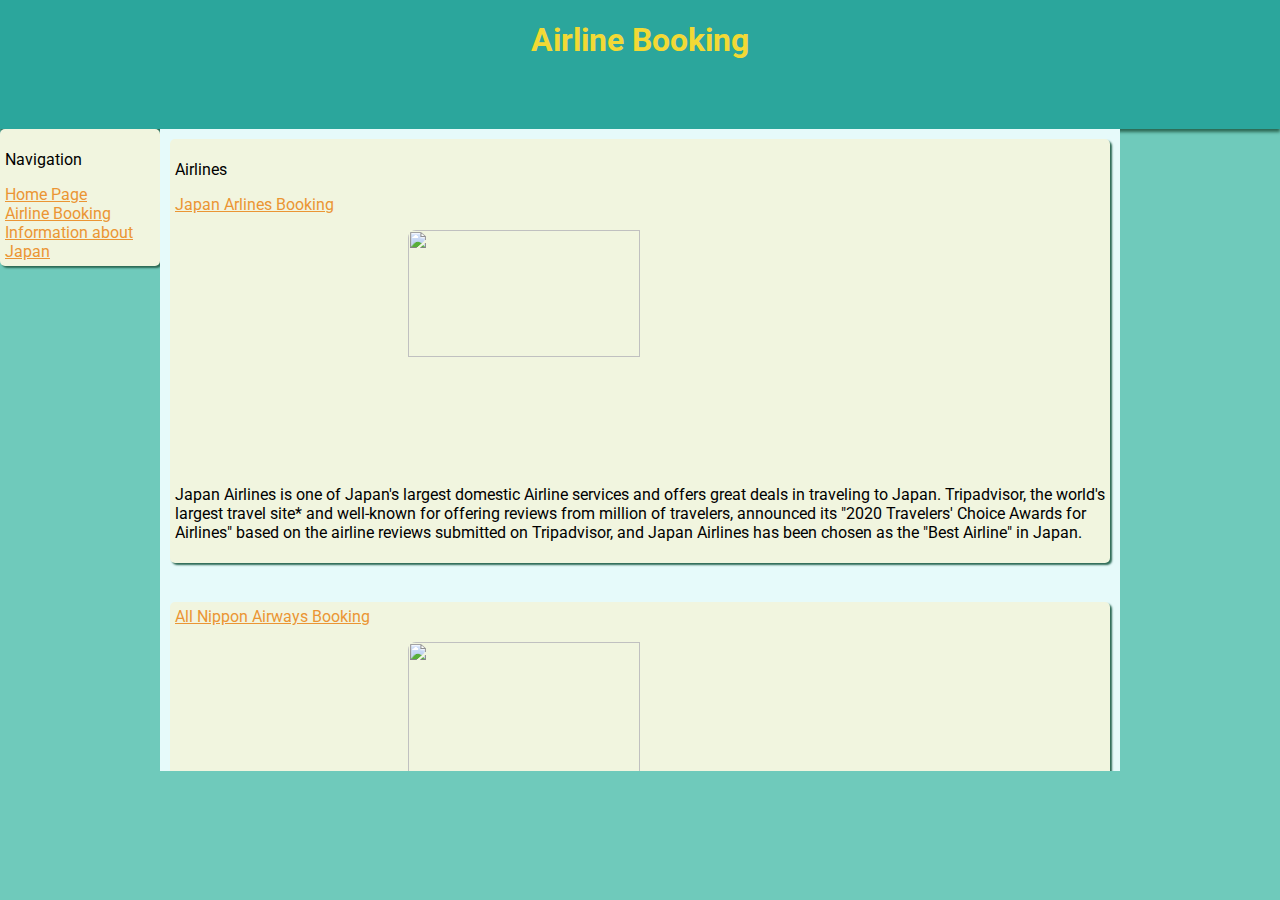
==== Final_Website_Project/Final_Website_Project/Airlines_html.html @ a7084729 "My code for Resume" ====
<!DOCTYPE html>
<html>
    <head>
        <meta name="viewport" content="width=device-width, initial-scale=1.0">
        <link rel="stylesheet" href="stylesheet.css">
        <link href="http://fonts.googleapis.com/css?family=Roboto" rel="stylesheet" type="text/css">
        <title>Arline Booking</title>
    </head>
    <body>
       <div class="container">
           <div class="header">
               <h1>Airline Booking</h1>
               </div>
               <div class="left-sidenav">
                   <div class="card">
                <p>Navigation</p>
                <a href="D:\Final_Website_Project/index_html.html">Home Page</a>
                <br>
                <a href="D:\Final_Website_Project/Airlines_html.html">Airline Booking</a>
                <br>
                <a href="D:\Final_Website_Project\Japan_Information_html.html">Information about Japan</a>
                   </div>
                 </div>
            <div class="main-content">
                <div class="card">
                <p>Airlines</p>
               <a href="https://www.jal.co.jp/ar/en/">Japan Arlines Booking</a>
               <p><img src="D:\Final_Website_Project\Images\b-jal-a-20191228.jpg" width="200" height="110">Japan Airlines is one of Japan's largest domestic Airline services and offers great deals in traveling to Japan. Tripadvisor, the world's largest travel site* and well-known for offering reviews from million of travelers, announced its "2020 Travelers' Choice Awards for Airlines" based on the airline reviews submitted on Tripadvisor, and Japan Airlines has been chosen as the "Best Airline" in Japan.
                </div>
               <br>
                <div class="card">
               <a href="https://www.ana.co.jp/en/us/">All Nippon Airways Booking</a>
               <p><img src="D:\Final_Website_Project\Images\ANA_1-984x554.jpg" width="200" height="120">
                ANA remains the only 5-Star rated airline in Japan, and one of very few such airlines around the world. SKYTRAX only awards the 5-Star rating to airlines whose passengers can experience “5-Star level” service and covers more than 800 categories ranging from airport to in-flight services.
                </div>
               <br>
                <div class="card">
               <a href="https://www.aa.com/homePage.do">American Airlines Booking</a>
               <p><img src="D:\Final_Website_Project\Images\iStock-1164989387-e1619027542434-916x515.jpg" width="200" height="120">American Airlines has airline tickets, cheap flights, vacation packages and American Airlines AAdvantage bonus mile offers at aa.com and is a good choice for looking for good flight deals to Japan
                </div>
               <br>
                <div class="card">
               <a href="https://www.delta.com/">Delta Airlines Booking</a>
               <p><img src="D:\Final_Website_Project\Images\ojwbcuO8DM.jpg" width="200" height="120">Delta Air Lines, Inc., typically referred to as Delta, is one of the major airlines of the United States and a legacy carrier. It is headquartered in Atlanta, Georgia. This arline also has low fares and good customer serivce for flights to Japan
                </div>
               <br>
                <div class="card">
               <a href="https://www.united.com/en/us">United Airlines Booking</a>
               <p><img src="D:\Final_Website_Project\Images\United_Arlines_Image.jpg" width="200" height="120">
                When it comes to customer satisfaction, United came in eighth out of 10 among major U.S. carriers in the American Customer Satisfaction Index report that was released in April 2019. The airline improved from the 2018 survey.
                </div>
            </div>
       </div>
    </body>
</htm>
---- Final_Website_Project/Final_Website_Project/stylesheet.css ----
body{
    margin: 0px;
    background-color: white;
    margin: 0px;
    font-family: Roboto;
}
@media only screen and (max-width: 600px) {
    div.main-content {
        background-color: rgb(193, 243, 241);
        grid-row-end: 3;
        grid-column-start: 1;
        grid-column-end: 4;

    }

    .sidenav {
        grid-column-start: 1;
        grid-column-end: 4;
        grid-row-start: 3;
        grid-row-end: 4;
        box-shadow: 0px -2px 2px 0px #6bb49b;
    }
}

.container {
    width: 100vw;
    height: 100vh;
    background-color: rgb(111, 202, 187);
    display: grid;
    grid-template-columns: 1fr 6fr 1fr;
    grid-template-rows: 1fr 5fr 1fr;
}
.header {
    grid-column-start: 1;
    grid-column-end: 4;
    grid-row-start: 1;
    grid-row-end: 2;
    background-color:rgb(43,166,156);
    box-shadow: 0px 3px 3px 0px #2c6954;
}
.sidenav {
    grid-column-start: 1;
    grid-column-end: 2;
    grid-row-start: 2;
    grid-row-end: 3;
    background-color:rgb(162,242,236);
}
.main-content {
    grid-column-start: 2;
    grid-column-end: 3;
    grid-row-start: 2;
    grid-row-end: 3;
    padding: 10px;
    background-color:rgb(230,250,250);
    overflow-y: scroll;
}
    .card {
    margin-bottom: 20px;
    background-color: rgb(241,245,223, 1);
    padding: 5px;
    box-shadow: 2px 2px 2px 0px #2c6954;
    border-radius: 5px;
}
.right{
    display: none;
}
h1{
    text-align: center;
    color:rgb(242,217,53)
}
img{
    display: block;
    margin-left: auto;
    margin-right: auto;
    border-radius: 8px;
    width: 50%;
    height: 50%;
}
a{
    color:rgb(235, 149, 52);
}
a:hover{
    color: blue;
}
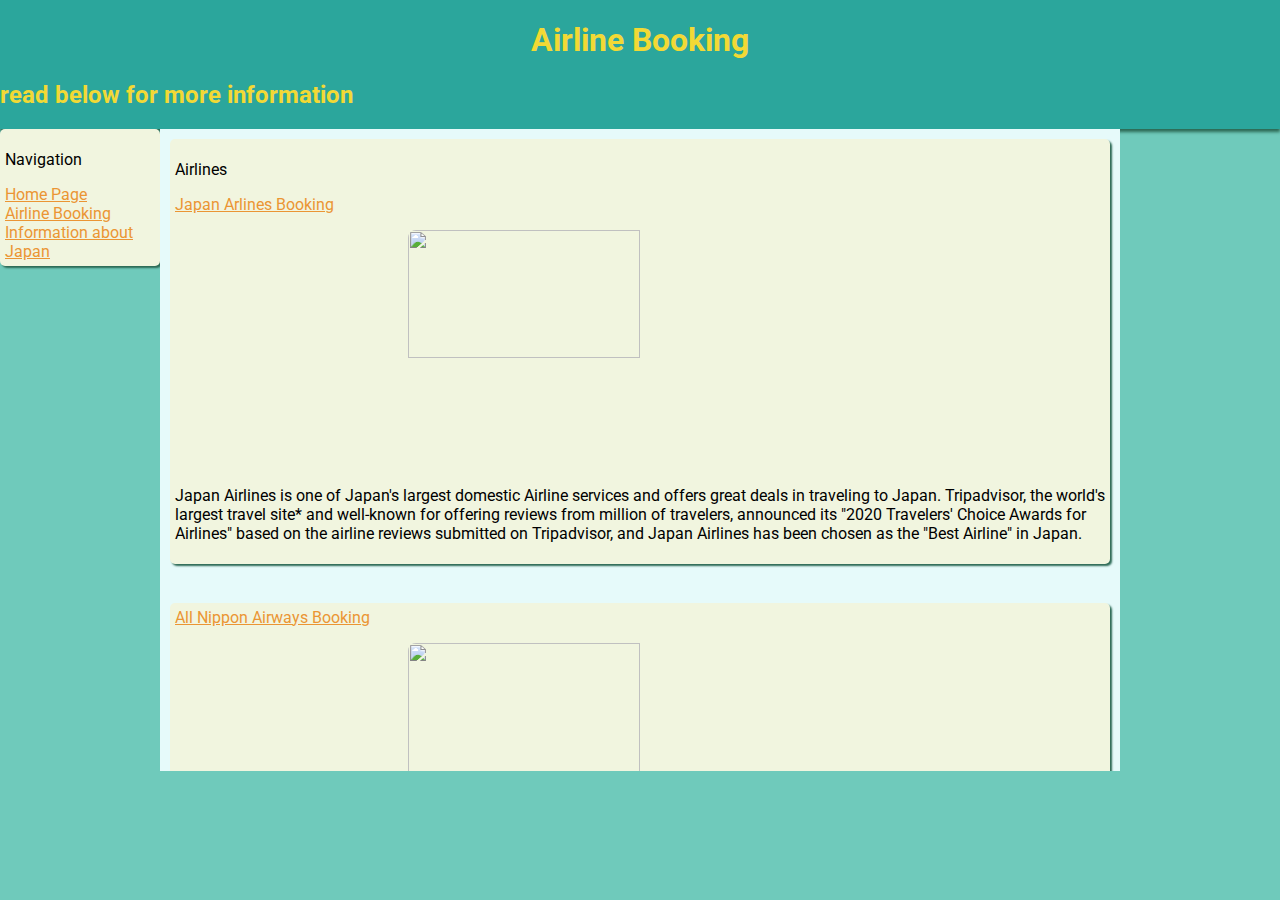
==== commit cd2504d1: "Add files via upload" ====
--- a/Final_Website_Project/Final_Website_Project/Airlines_html.html
+++ b/Final_Website_Project/Final_Website_Project/Airlines_html.html
@@ -10,43 +10,44 @@
        <div class="container">
            <div class="header">
                <h1>Airline Booking</h1>
+               <h2>read below for more information</h2>
                </div>
                <div class="left-sidenav">
                    <div class="card">
                 <p>Navigation</p>
-                <a href="D:\Final_Website_Project/index_html.html">Home Page</a>
+                <a href="E:\Final_Website_Project/index_html.html">Home Page</a>
                 <br>
-                <a href="D:\Final_Website_Project/Airlines_html.html">Airline Booking</a>
+                <a href="E:\Final_Website_Project/Airlines_html.html">Airline Booking</a>
                 <br>
-                <a href="D:\Final_Website_Project\Japan_Information_html.html">Information about Japan</a>
+                <a href="E:\Final_Website_Project\Japan_Information_html.html">Information about Japan</a>
                    </div>
                  </div>
             <div class="main-content">
                 <div class="card">
                 <p>Airlines</p>
                <a href="https://www.jal.co.jp/ar/en/">Japan Arlines Booking</a>
-               <p><img src="D:\Final_Website_Project\Images\b-jal-a-20191228.jpg" width="200" height="110">Japan Airlines is one of Japan's largest domestic Airline services and offers great deals in traveling to Japan. Tripadvisor, the world's largest travel site* and well-known for offering reviews from million of travelers, announced its "2020 Travelers' Choice Awards for Airlines" based on the airline reviews submitted on Tripadvisor, and Japan Airlines has been chosen as the "Best Airline" in Japan.
+               <p><img src="E:\Final_Website_Project\Images\b-jal-a-20191228.jpg" width="200" height="110">Japan Airlines is one of Japan's largest domestic Airline services and offers great deals in traveling to Japan. Tripadvisor, the world's largest travel site* and well-known for offering reviews from million of travelers, announced its "2020 Travelers' Choice Awards for Airlines" based on the airline reviews submitted on Tripadvisor, and Japan Airlines has been chosen as the "Best Airline" in Japan.
                 </div>
                <br>
                 <div class="card">
                <a href="https://www.ana.co.jp/en/us/">All Nippon Airways Booking</a>
-               <p><img src="D:\Final_Website_Project\Images\ANA_1-984x554.jpg" width="200" height="120">
+               <p><img src="E:\Final_Website_Project\Images\ANA_1-984x554.jpg" width="200" height="120">
                 ANA remains the only 5-Star rated airline in Japan, and one of very few such airlines around the world. SKYTRAX only awards the 5-Star rating to airlines whose passengers can experience “5-Star level” service and covers more than 800 categories ranging from airport to in-flight services.
                 </div>
                <br>
                 <div class="card">
                <a href="https://www.aa.com/homePage.do">American Airlines Booking</a>
-               <p><img src="D:\Final_Website_Project\Images\iStock-1164989387-e1619027542434-916x515.jpg" width="200" height="120">American Airlines has airline tickets, cheap flights, vacation packages and American Airlines AAdvantage bonus mile offers at aa.com and is a good choice for looking for good flight deals to Japan
+               <p><img src="E:\Final_Website_Project\Images\iStock-1164989387-e1619027542434-916x515.jpg" width="200" height="120">American Airlines has airline tickets, cheap flights, vacation packages and American Airlines AAdvantage bonus mile offers at aa.com and is a good choice for looking for good flight deals to Japan
                 </div>
                <br>
                 <div class="card">
                <a href="https://www.delta.com/">Delta Airlines Booking</a>
-               <p><img src="D:\Final_Website_Project\Images\ojwbcuO8DM.jpg" width="200" height="120">Delta Air Lines, Inc., typically referred to as Delta, is one of the major airlines of the United States and a legacy carrier. It is headquartered in Atlanta, Georgia. This arline also has low fares and good customer serivce for flights to Japan
+               <p><img src="E:\Final_Website_Project\Images\ojwbcuO8DM.jpg" width="200" height="120">Delta Air Lines, Inc., typically referred to as Delta, is one of the major airlines of the United States and a legacy carrier. It is headquartered in Atlanta, Georgia. This arline also has low fares and good customer serivce for flights to Japan
                 </div>
                <br>
                 <div class="card">
                <a href="https://www.united.com/en/us">United Airlines Booking</a>
-               <p><img src="D:\Final_Website_Project\Images\United_Arlines_Image.jpg" width="200" height="120">
+               <p><img src="E:\Final_Website_Project\Images\United_Arlines_Image.jpg" width="200" height="120">
                 When it comes to customer satisfaction, United came in eighth out of 10 among major U.S. carriers in the American Customer Satisfaction Index report that was released in April 2019. The airline improved from the 2018 survey.
                 </div>
             </div>
--- a/Final_Website_Project/Final_Website_Project/stylesheet.css
+++ b/Final_Website_Project/Final_Website_Project/stylesheet.css
@@ -66,7 +66,10 @@
 }
 h1{
     text-align: center;
-    color:rgb(242,217,53)
+    color:rgb(242,217,53);
+}
+h2{
+    color:rgb(242,217,53);
 }
 img{
     display: block;
@@ -82,3 +85,4 @@
 a:hover{
     color: blue;
 }
+
